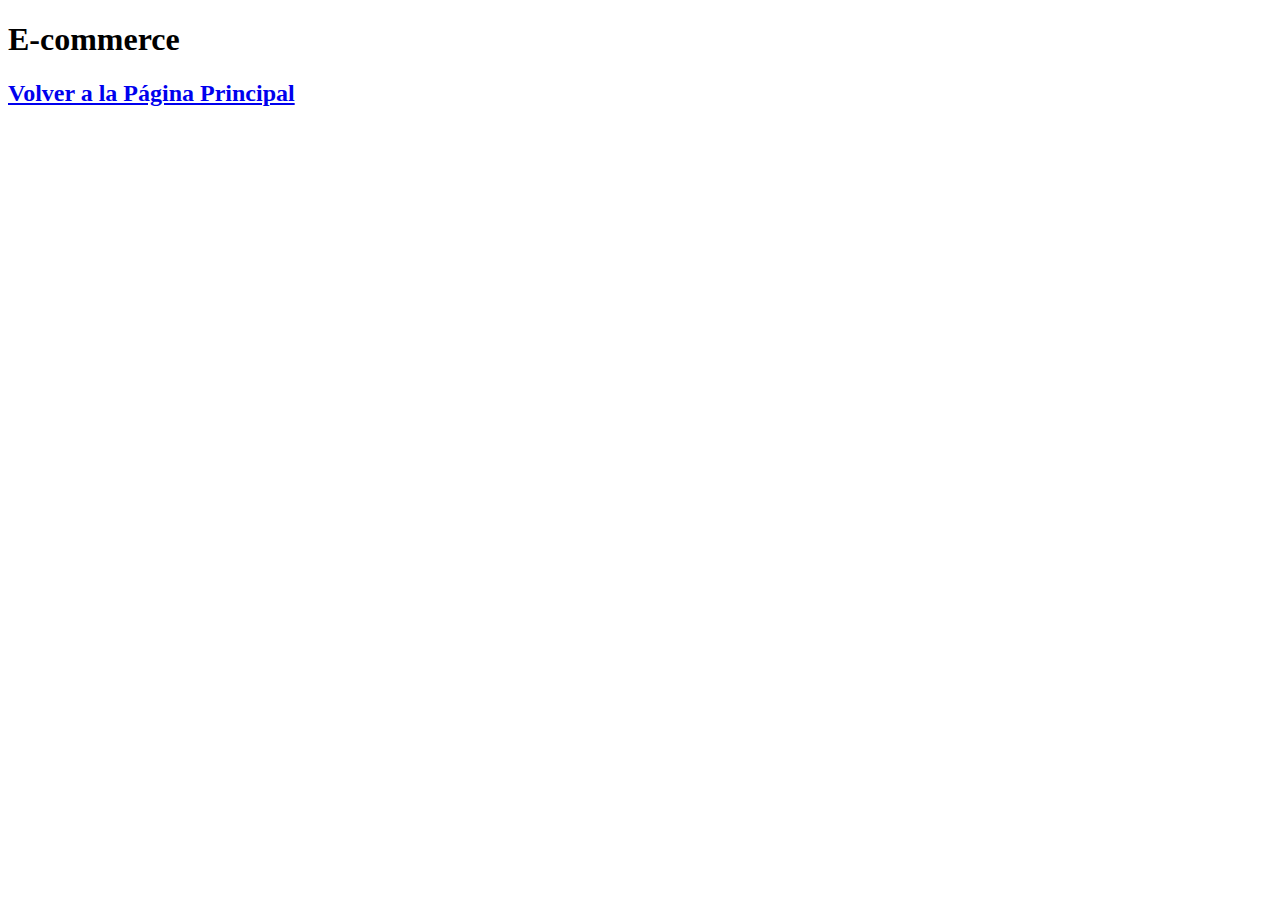
==== html/carrito.html @ 02fe97b3 "primer commit" ====
<!DOCTYPE html>
<html lang="en">
<head>
    <meta charset="UTF-8">
    <meta name="viewport" content="width=device-width, initial-scale=1.0">
    <title>Document</title>
</head>
<body>
    <header>
        <h1>
            E-commerce
        </h1>
        <h2>
            <a href="../index.html">Volver a la Página Principal</a>
        </h2>
    </header>

    <main>

    </main>

    <footer>
        <div></div>
        <div></div>
        <div></div>
    </footer>
    
</body>
</html>
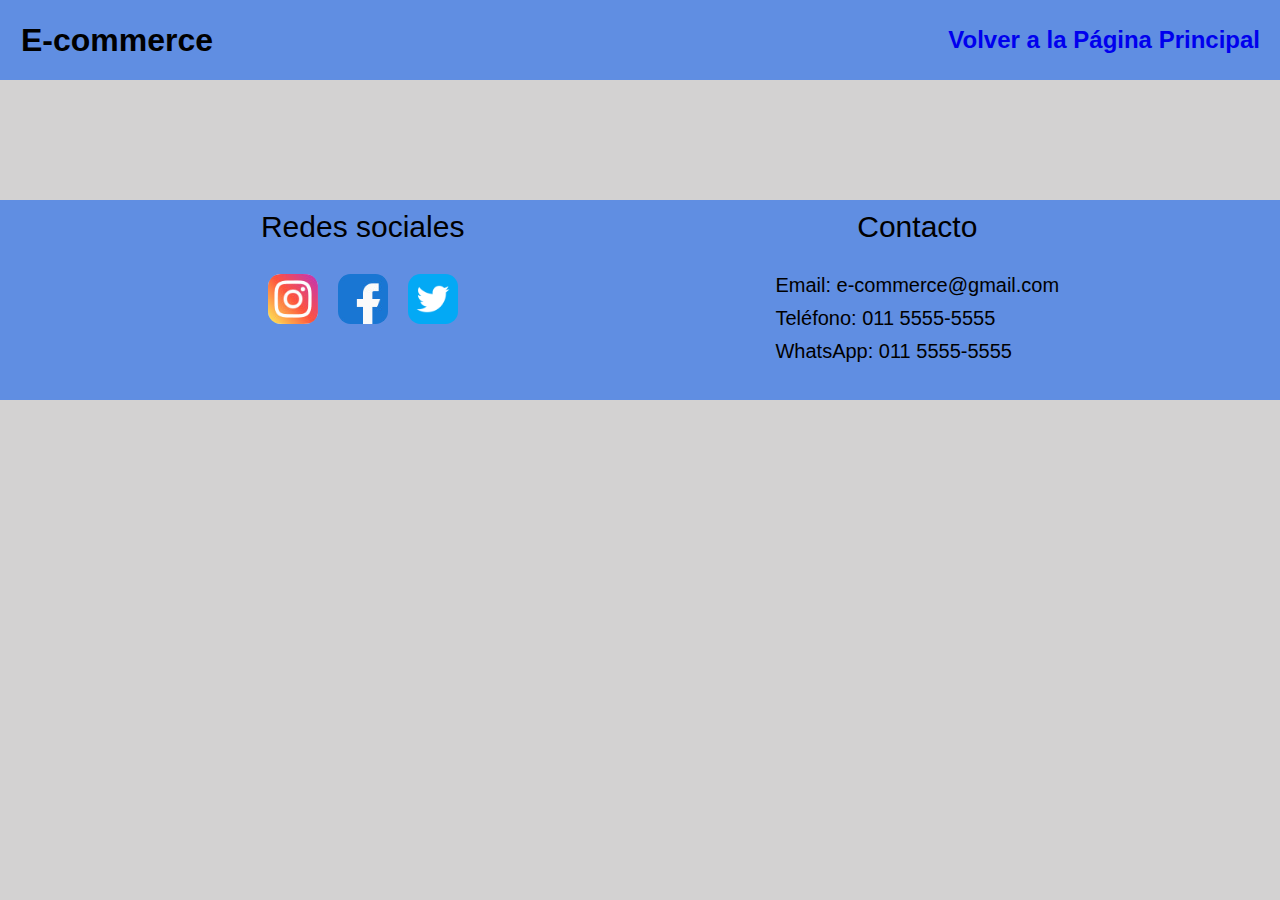
==== commit 1e27bad9: "se agregan estilos y la img de carrito." ====
--- a/html/carrito.html
+++ b/html/carrito.html
@@ -4,25 +4,61 @@
     <meta charset="UTF-8">
     <meta name="viewport" content="width=device-width, initial-scale=1.0">
     <title>Document</title>
+    <link rel="stylesheet" href="../css/style.css">
 </head>
 <body>
-    <header>
-        <h1>
+    <header class="header" id="header">
+        <h1 id="principal">
             E-commerce
         </h1>
+
         <h2>
             <a href="../index.html">Volver a la Página Principal</a>
         </h2>
-    </header>
+        </header>
+
 
     <main>
 
     </main>
 
-    <footer>
-        <div></div>
-        <div></div>
-        <div></div>
+    <footer class="footer">
+        <div class="contenedorFooter">
+            <div class="contenedorSeccionesFooter">
+                <p class="subtituloFooter">Redes sociales</p>
+
+                <ul class="itemsRedes">
+                    <li class="itemRedes">
+                        <a href="https://www.instagram.com/" target="_blank">
+                            <img class="logoRedes" src="../multimedia/Redes sociales/instagram.jpg" alt="Logo de Instagram">
+                        </a>
+                    </li>
+
+                    <li class="itemRedes">
+                        <a href="https://www.facebook.com/" target="_blank">
+                            <img class="logoRedes" src="../multimedia/Redes sociales/facebook.jpg" alt="Logo de Facebook">
+                        </a>
+                    </li>
+
+                    <li class="itemRedes">
+                        <a href="https://twitter.com/" target="_blank">
+                            <img class="logoRedes" src="../multimedia/Redes sociales/twitter.jpg" alt="Logo de Twitter">
+                        </a>
+                    </li>
+
+                </ul>
+            </div>
+
+            <div class="contenedorSeccionesFooter">
+                <p class="subtituloFooter">Contacto</p>
+                <ul class="itemsContacto">
+                    <li class="itemRedes">Email: e-commerce@gmail.com</li>
+                    <li class="itemRedes">Teléfono: 011 5555-5555</li>
+                    <li class="itemRedes">WhatsApp: 011 5555-5555</li>
+                </ul>
+            </div>
+            
+        </div>
     </footer>
     
 </body>
--- a/css/style.css
+++ b/css/style.css
@@ -0,0 +1,206 @@
+* {
+    margin: 0;
+    padding: 0;
+    box-sizing: border-box;
+    font-family: 'Rubik', sans-serif;
+}
+
+ul {
+    list-style-type: none;
+}
+
+a {
+    text-decoration: none;
+}
+
+body {
+    background-color: #d3d2d2;
+    display: flex;
+    flex-wrap: wrap;
+    align-items: center;
+    justify-content: center;
+}
+
+
+.header {
+    width: 100%;
+    height: 80px;
+    display: flex;
+    flex-wrap: wrap;
+    justify-content: space-between;
+    align-items: center;
+    margin-bottom: 20px;
+    padding: 20px;
+    background-color: #608ee2;
+}
+
+h1 {
+    width: 20%;
+    border: 1px solid #608ee2;
+}
+
+.nav {
+    height: 100%;
+    width: 70%;
+    border: 1px solid #608ee2;
+    display: flex;
+    flex-wrap: wrap;
+    justify-content: space-between;
+}
+
+
+.categoriasProductos{
+    width: 70%;
+    height: 100%;
+    display: flex;
+    gap: 5px;
+}
+
+
+.botonNav{
+    height: 100%;
+    padding: 5px;
+    font-weight: bold;
+    border-radius: 5px;
+    border: none;
+}
+
+.imgCarrito {
+    width: 50px;
+    height: 50px;
+    margin: -5px;
+}
+
+main {
+    background-color: #d3d2d2;
+}
+
+
+.contenedorProductos {
+    display: flex;
+    flex-wrap: wrap;
+    align-items: center;
+    justify-content: center;
+}
+
+
+.producto {
+    border: 1px solid black;
+    background-color: white;
+    border-radius: 5px;
+    padding: 20px;
+    margin: 20px;
+    width: 250px;
+    height: 450px;
+    display: flex;
+    flex-wrap: wrap;
+    align-items: center;
+    justify-content: space-between;
+}
+
+.producto h2 {
+    font-size: 18px;
+    margin-bottom: 10px;
+}
+
+.producto img {
+    width: 200px;
+    height: 200px;
+    object-fit: cover;
+    margin-bottom: 10px;
+    display: flex;
+    flex-direction: column;
+    align-items: center;
+    justify-content: space-around;
+}
+
+
+.botonVerMas {
+    width: 100%;
+    padding: 12.5px 20px;
+    border: 0;
+    border-radius: 100px;
+    background-color: #2ba8fb;
+    color: #ffffff;
+    font-weight: Bold;
+    transition: all 0.5s;
+    -webkit-transition: all 0.5s;
+}
+
+.botonVerMas:hover {
+    background-color: #152ba8;
+    transform: scale(1.1);
+}
+    
+.botonVerMas:active {
+    background-color: #2ba8fb;
+    transition: all 0.25s;
+    -webkit-transition: all 0.25s;
+    box-shadow: none;
+    transform: scale(0.98);
+}
+/*.producto {
+    border: 1px solid red;
+}
+*/
+/*Estilos footer*/
+
+.footer{
+    height: 200px;
+    width: 100%;
+    margin-top: 100px;
+    background-color: #608ee2;
+    font-size: 20px;
+}
+
+.contenedorFooter{
+    display: flex;
+    flex-wrap: wrap;
+    justify-content: space-evenly;
+}
+
+.contenedorSeccionesFooter{
+    width: 30%;
+    display: flex;
+    flex-wrap: wrap;
+    flex-direction: column;
+    align-items: center;
+}
+
+.itemsRedes{
+    list-style: none;
+    padding: 0%;
+    gap: 20px;
+    display: flex;
+    flex-direction: row;
+}
+
+.logoRedes:hover{
+    transform: scale(1.1);
+}
+
+.itemsContacto{
+    list-style: none;
+    padding: 0%;
+}
+
+.subtituloFooter{
+    margin-bottom: 10px;
+    padding: 10px;
+    font-size: 30px;
+}
+
+.logoRedes{
+    width: 50px;
+    height: 50px;
+    border-radius: 25%;
+}
+
+.mapa{
+    width: 300px;
+    height: 200px;
+}
+
+.itemRedes{
+    margin-top: 10px;
+}
